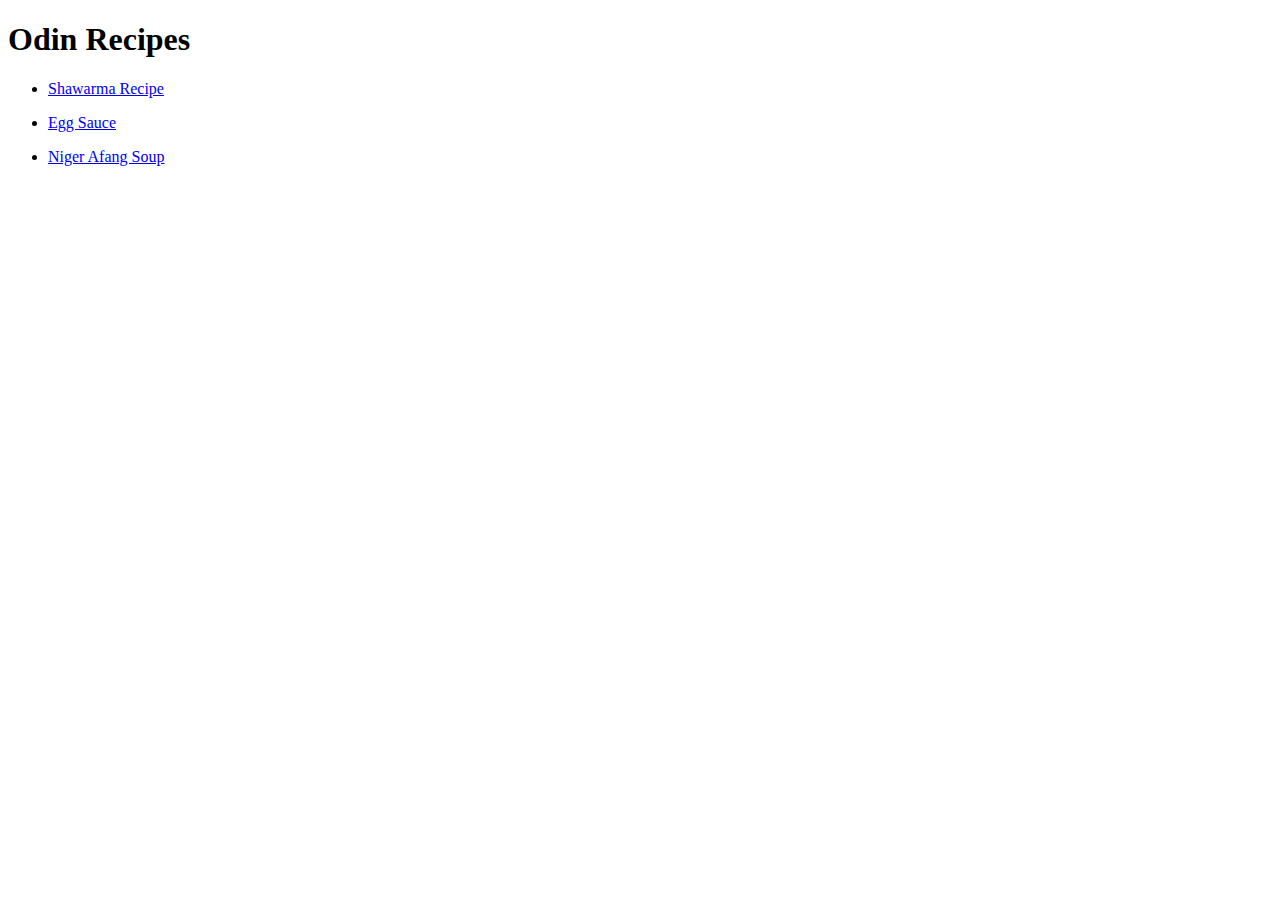
==== index.html @ 2f33ac2c "to test my html ability" ====
<!DOCTYPE html>
<html lang="en">
<head>
    <meta charset="UTF-8">
    <meta name="viewport" content="width=device-width, initial-scale=1.0">
    <title>Document</title>
</head>
<body>
    <h1>Odin Recipes</h1>
    <ul>
        <p><li><a href="recipes/shawarma.html">Shawarma Recipe</a></li></p>
        <p><li><a href="recipes/egg-sauce.html">Egg Sauce</a></li></p>
        <p><li><a href="recipes/afang-soup.html">Niger Afang Soup</a></li></p>
    
    
    </ul>
    
</body>
</html>
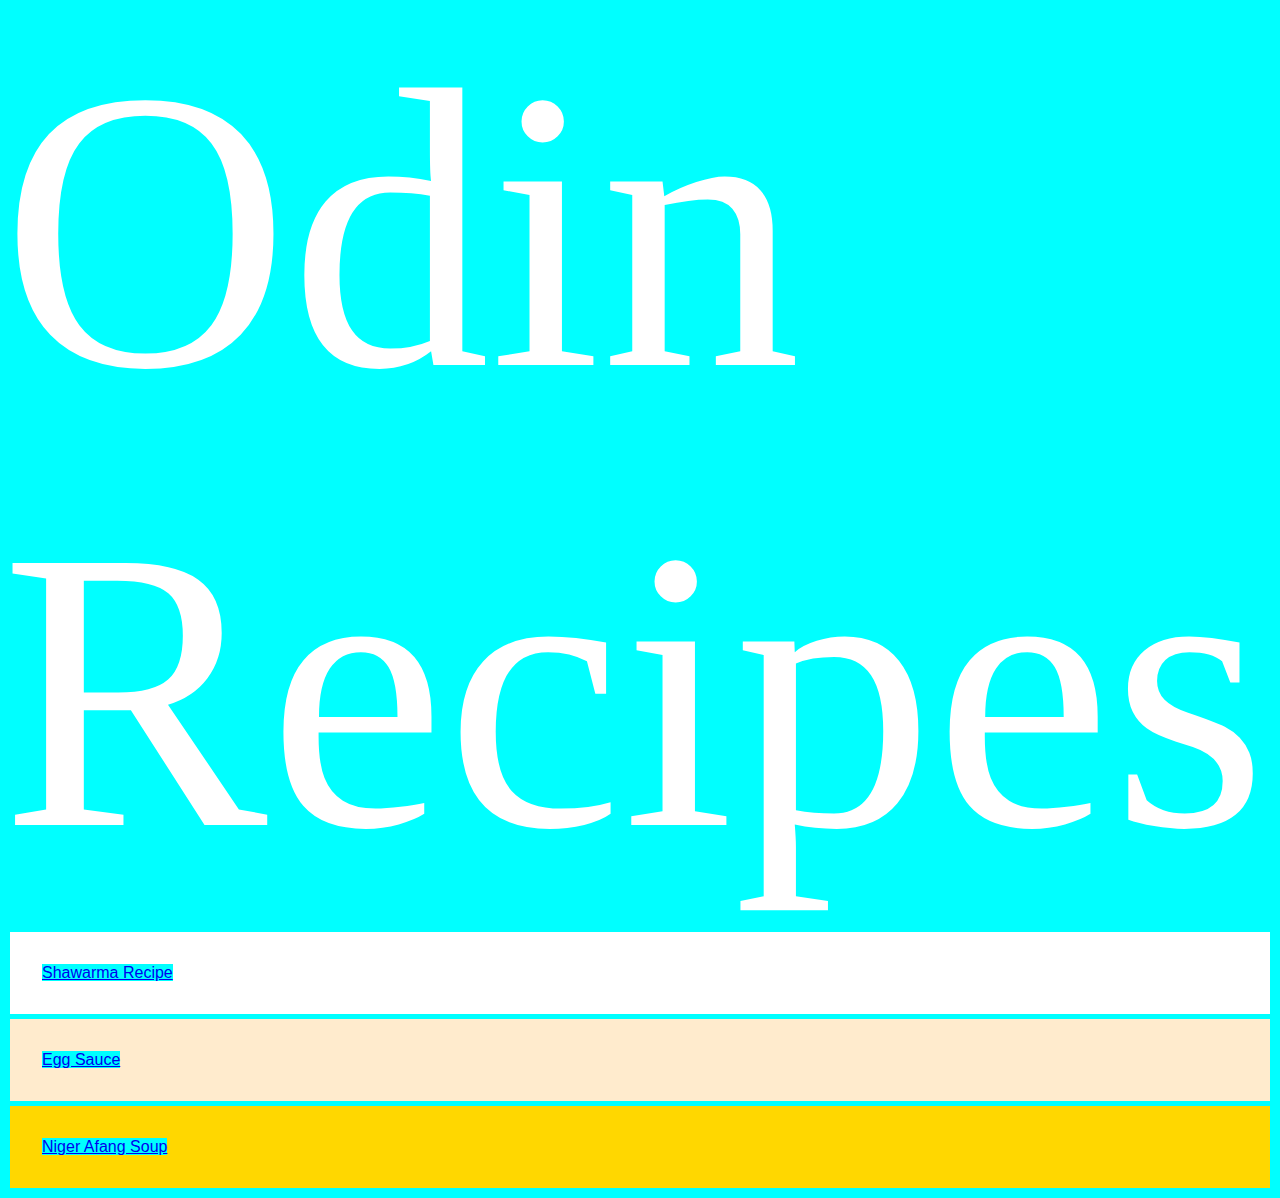
==== commit a08fac4d: "change in layers,and outlook." ====
--- a/index.html
+++ b/index.html
@@ -3,17 +3,65 @@
 <head>
     <meta charset="UTF-8">
     <meta name="viewport" content="width=device-width, initial-scale=1.0">
-    <title>Document</title>
+    <title>Link CSS to HTML</title>
+    <!--Using inernal CSS -->
+<style>
+    *{
+        background-color: aqua;
+        font-family: sans-serif Arial, Helvetica, sans-serif;
+        margin: 0%;
+        padding: 0%;
+        box-sizing: border-box;
+        font-family: sans-serif;
+    }
+
+    .title h1{
+        color: white;
+        font: 25rem solid;
+        padding: 1px;
+    }
+    .links{
+        margin: 10px 5px;
+    
+    }
+    .shawarma{
+        margin: 3px 5px 5px 5px;
+        padding: 2em;
+        background: white;
+        
+    }
+    .Sauce{
+        margin: 3px 5px 5px 5px;
+        padding: 2em;
+        background: blanchedalmond;
+    }
+    .Soup{
+        margin: 3px 5px 5px 5px;
+        padding: 2em;
+        background: gold;
+    }
+
+
+
+
+    
+
+
+</style>
+    
+  
 </head>
 <body>
-    <h1>Odin Recipes</h1>
-    <ul>
-        <p><li><a href="recipes/shawarma.html">Shawarma Recipe</a></li></p>
-        <p><li><a href="recipes/egg-sauce.html">Egg Sauce</a></li></p>
-        <p><li><a href="recipes/afang-soup.html">Niger Afang Soup</a></li></p>
-    
-    
-    </ul>
-    
+   <div> 
+    <div class="title"> <h1>Odin Recipes</h1></div>
+
+    <div>
+    <ul class="links"> 
+       <div> <li class="shawarma"><a href="recipes/shawarma.html">Shawarma Recipe</a></li></div>
+       <div> <li class="Sauce"><a href="recipes/egg-sauce.html">Egg Sauce</a></li></div>
+       <div><li class="Soup"><a href="recipes/afang-soup.html">Niger Afang Soup</a></li> </ul></div>
+</div>
+</div>
+
 </body>
 </html>